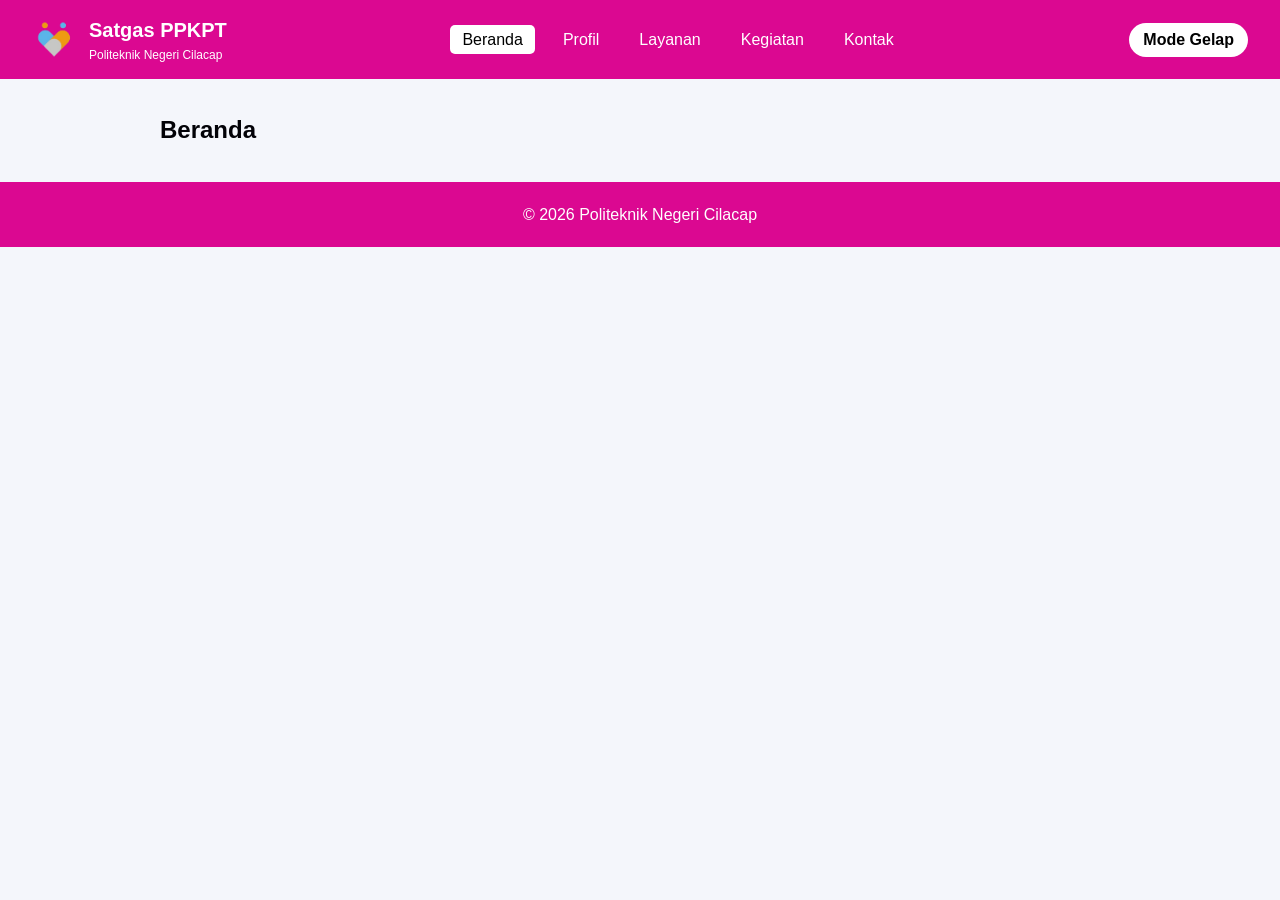
==== index.html @ 860e483b "Membuat kerangka projek 5 halaman" ====
<!doctype html>
<html lang="id">
<head>
  <meta charset="UTF-8" />
  <meta name="viewport" content="width=device-width, initial-scale=1.0" />
  <title>Beranda | Website Satgas PPKPT</title>
  <link rel="stylesheet" href="css/style.css" />
</head>
<body>

  <!-- Navbar -->
  <header class="navbar">
    <div class="navbar-logo">
      <img src="images/logo ppks.jpg" alt="Logo Satgas PPKPT" class="logo-img">
      <div class="logo-text">
        <h1 class="logo">Satgas PPKPT</h1>
        <p class="logo-sub">Politeknik Negeri Cilacap</p>
      </div>
    </div>
    <nav>
      <ul class="menu">
        <li><a href="index.html" class="aktif">Beranda</a></li>
        <li><a href="profil.html">Profil</a></li>
        <li><a href="layanan.html">Layanan</a></li>
        <li><a href="kegiatan.html">Kegiatan</a></li>
        <li><a href="kontak.html">Kontak</a></li>
      </ul>
    </nav>
    <button id="tombol-tema" type="button">Mode Gelap</button>
  </header>
   <!-- Konten utama --> 
  <main> 
    <h2>Beranda</h2> 
    <!-- Isi halaman dikerjakan oleh anggota yang bertugas --> 
  </main> 
   <!-- Footer --> 
    <footer> 
    <p>&copy; 2026 Politeknik Negeri Cilacap</p>
  </footer> 
  
  <script src="js/script.js"></script> 
</body> 
</html>
---- css/style.css ----
* {
  margin: 0;
  padding: 0;
  box-sizing: border-box;
}

body {
  font-family: Arial, sans-serif;
  color: #020207;
  background-color: #f4f6fb;
  line-height: 1.6;
}



/* ===== BAGIAN UMUM (Lussy Ana Syrif) ===== */

.navbar {
  display: flex;
  justify-content: space-between;
  align-items: center;
  flex-wrap: wrap;
  gap: 16px;
  padding: 14px 32px;
  background-color: #db0891;
  color: white;
}

.navbar-logo {
  display: flex;
  align-items: center;
  gap: 12px;
}

.logo-img {
  height: 45px;
  width: auto;
}


.logo-sub {
  font-size: 12px;
  margin-bottom: 0;
}

.logo {
  font-size: 20px;
}

.menu {
  display: flex;
  gap: 16px;
  list-style: none;
}

.menu a {
  color: white;
  text-decoration: none;
  padding: 6px 12px;
  font-weight: 500;
  border-radius: 6px;
}

.menu a:hover,
.menu a.aktif {
  background-color: white;
  border-radius: 5px;
  color: black;
}

#tombol-tema {
  font-size: 16px;
  padding: 8px 14px;
  border: none;
  border-radius: 100px;
  background-color: white;
  color: #000000;
  font-weight: bold;
  cursor: pointer;
}

main {
  max-width: 1000px;
  margin: 0 auto;
  padding: 32px 20px;
}

.grid-card {
  display: grid;
  grid-template-columns: repeat(auto-fit, minmax(240px, 1fr));
  gap: 20px;
}

.card {
  background-color: white;
  border: 1px solid #db0891;
  border-radius: 10px;
  padding: 20px;
}

.card img {
  width: 100%;
  border-radius: 6px;
  margin-bottom: 10px;
}

footer {
  padding: 20px 32px;
  text-align: center;
  background-color: #db0891;
  color: white;
}
  
/* Mode gelap (dipasang oleh JavaScript) */ 
body.gelap { background-color: #201823; color: #e8e8e8; }

body.gelap .card { background-color: #382e3e; border-color: #63386f; } 
  
@media (max-width: 600px) { 
  .navbar { flex-direction: column; } 
  .menu { gap: 14px; } 
}
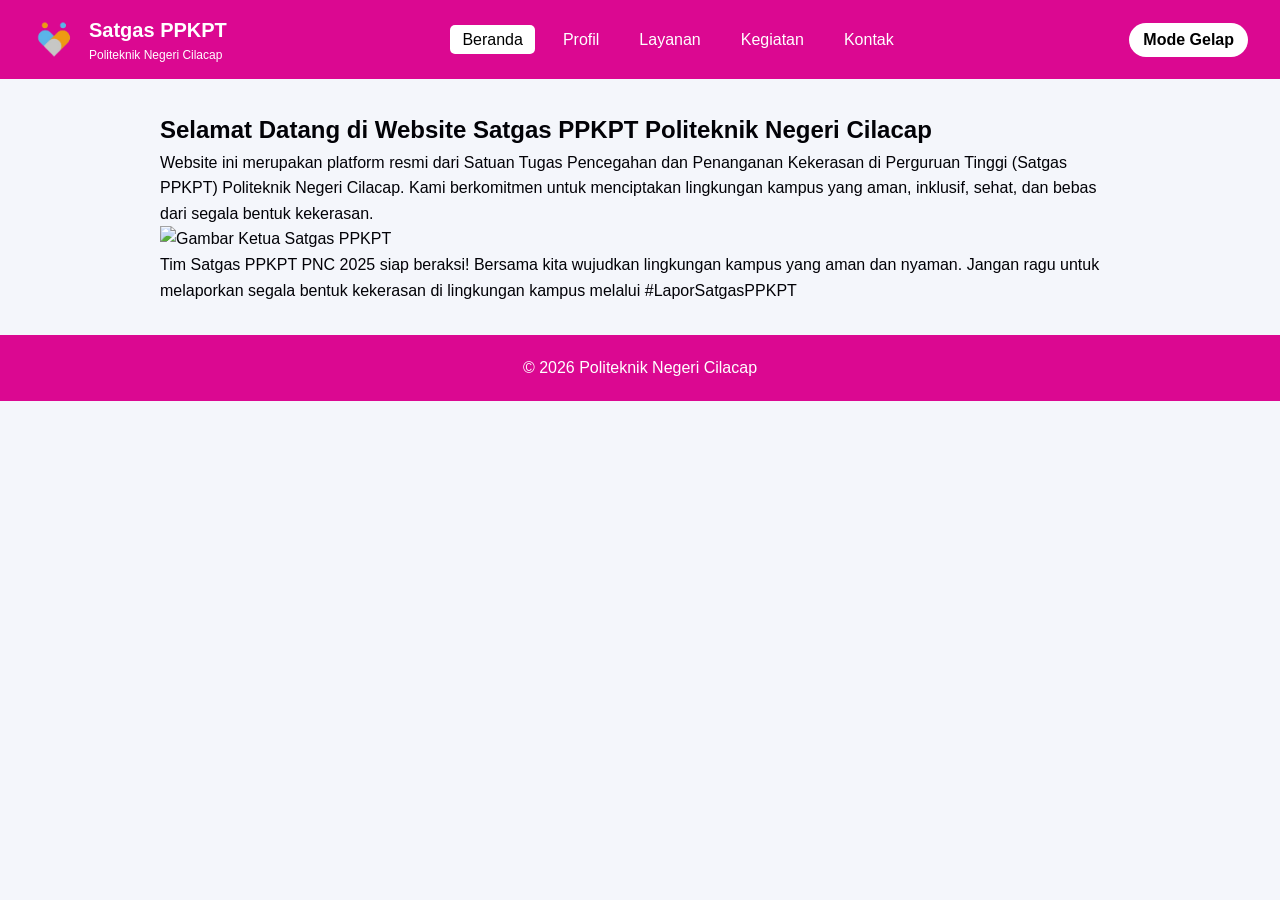
==== commit bc5418d3: "update halaman beranda" ====
--- a/index.html
+++ b/index.html
@@ -30,9 +30,24 @@
   </header>
    <!-- Konten utama --> 
   <main> 
-    <h2>Beranda</h2> 
-    <!-- Isi halaman dikerjakan oleh anggota yang bertugas --> 
-  </main> 
+    <h2>Selamat Datang di Website Satgas PPKPT Politeknik Negeri Cilacap</h2> 
+    <section class="beranda"> 
+      <div class="beranda-teks">
+        <p>Website ini merupakan platform resmi dari Satuan Tugas Pencegahan dan Penanganan Kekerasan di Perguruan Tinggi (Satgas PPKPT) Politeknik Negeri Cilacap. Kami berkomitmen untuk menciptakan lingkungan kampus yang aman, inklusif, sehat, dan bebas dari segala bentuk kekerasan.</p> 
+      </div>
+    </section>
+
+    <section class="beranda-next">
+      <div class="beranda-image">
+        <img src="images/ketua.jpg" alt="Gambar Ketua Satgas PPKPT">
+      </div>
+
+      <div class="beranda-teks2">
+        <p>Tim Satgas PPKPT PNC 2025 siap beraksi! 
+          Bersama kita wujudkan lingkungan kampus yang aman dan nyaman. Jangan ragu untuk melaporkan segala bentuk kekerasan di lingkungan kampus melalui #LaporSatgasPPKPT</p>
+      </div>
+    </section>
+  </main>
    <!-- Footer --> 
     <footer> 
     <p>&copy; 2026 Politeknik Negeri Cilacap</p>
